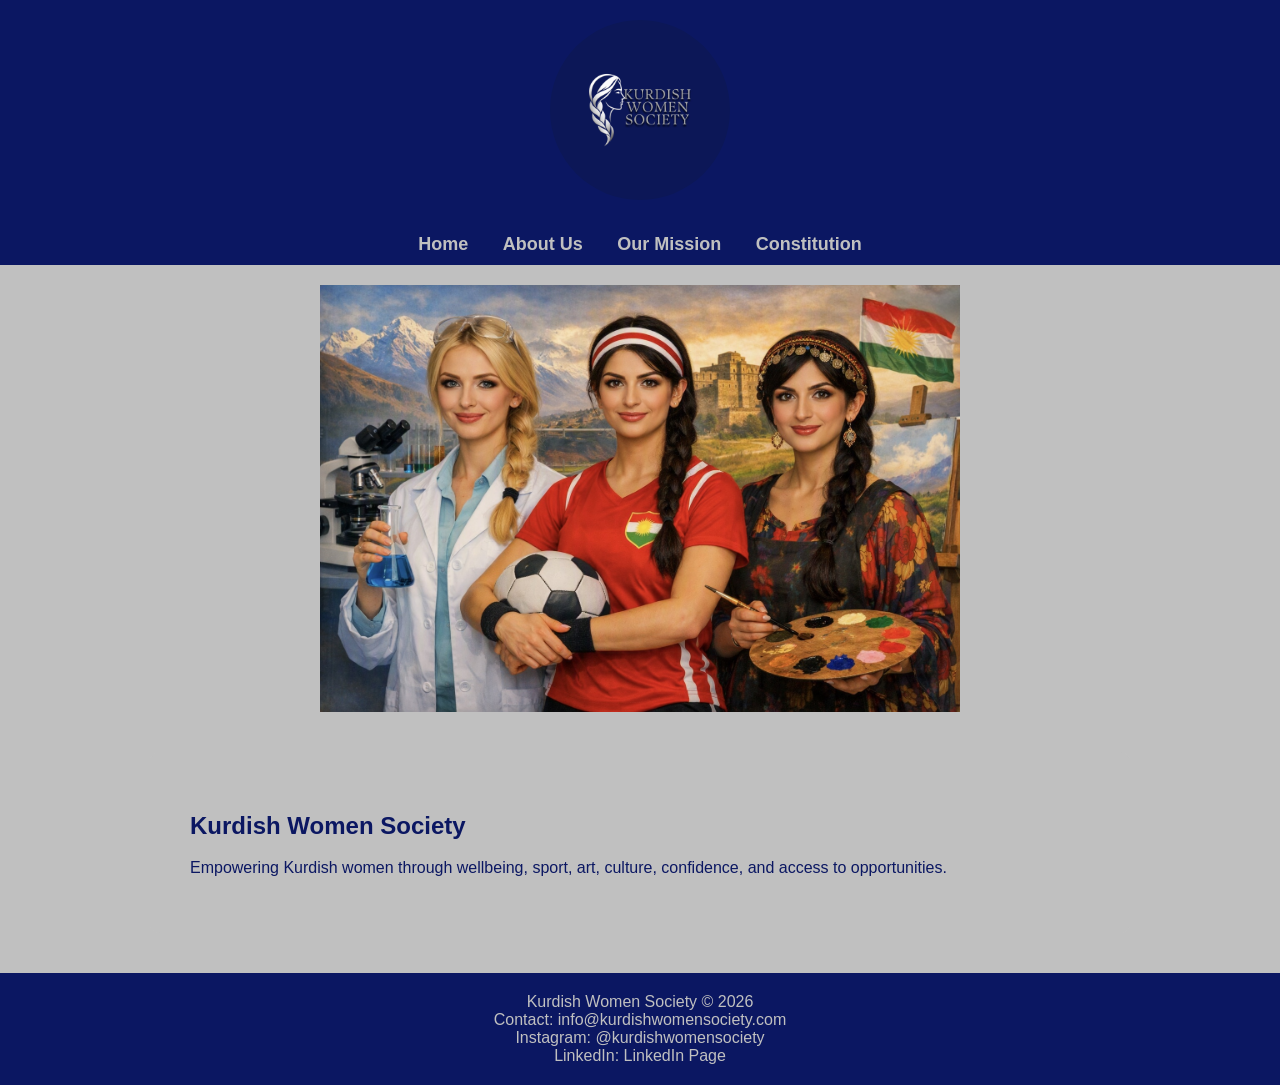
==== index.html @ 2b701445 "Change image width to 50% in index.html Updated image width in the HTML structure." ====
<!DOCTYPE html>
<html>
<head>
  <meta charset="UTF-8">
  <title>Kurdish Women Society</title>
  <link rel="stylesheet" href="style.css">
</head>

<body>

<header>
  <img src="logo.jpg" alt="Kurdish Women Society Logo">
</header>

<nav>
  <ul>
    <li><a href="index.html">Home</a></li>
    <li><a href="about.html">About Us</a></li>
    <li><a href="mission.html">Our Mission</a></li>
    <li><a href="constitution.html">Constitution</a></li>
  </ul>
</nav>
<img src="kws.png"
     alt="Kurdish Women Society banner"
     style="width:50%; max-width:1200px; display:block; margin:20px auto;">

<section>
  <h1>Kurdish Women Society</h1>
  <p>Empowering Kurdish women through wellbeing, sport, art, culture, confidence, and access to opportunities.</p>
</section>

<footer>
  Kurdish Women Society © 2026<br>
  Contact: <a href="mailto:info@kurdishwomensociety.com">info@kurdishwomensociety.com</a><br>
  Instagram: <a href="https://instagram.com/kurdishwomensociety" target="_blank">@kurdishwomensociety</a><br>
  LinkedIn: <a href="https://linkedin.com/company/kurdishwomensociety" target="_blank">LinkedIn Page</a>
</footer>

</body>
</html>
---- style.css ----
/* GLOBAL */
body {
    margin: 0;
    font-family: Arial, sans-serif;
    background-color: #C0C0C0; /* Silver */
    color: #0B1762; /* Navy text */
}

/* HEADER */
header {
    background-color: #0B1762; /* Navy */
    padding: 20px;
    text-align: center;
}

header img {
    width: 180px;
    height: 180px;
    border-radius: 50%;
    object-fit: cover;
}

/* NAVIGATION */
nav {
    background-color: #0B1762; /* Navy */
    padding: 10px 0;
    text-align: center;
}

nav ul {
    list-style: none;
    margin: 0;
    padding: 0;
}

nav ul li {
    display: inline-block;
    margin: 0 15px;
}

nav ul li a {
    color: #C0C0C0; /* Silver text */
    text-decoration: none;
    font-size: 18px;
    font-weight: bold;
}

/* SECTION */
section {
    background-color: #C0C0C0; /* Silver */
    padding: 40px;
    max-width: 900px;
    margin: 40px auto;
    border-radius: 10px;
}

section h1, section h2, section h3, section p, section ul, section ol {
    color: #0B1762; /* Navy */
}

/* FOOTER */
footer {
    background-color: #0B1762; /* Navy */
    color: #C0C0C0; /* Silver */
    text-align: center;
    padding: 20px;
    margin-top: 40px;
}

/* FOOTER LINKS – KEEP THEM SILVER */
footer a,
footer a:visited,
footer a:active {
    color: #C0C0C0 !important; /* Silver */
    text-decoration: none;
}

footer a:hover {
    color: #FFFFFF !important; /* White on hover */
}
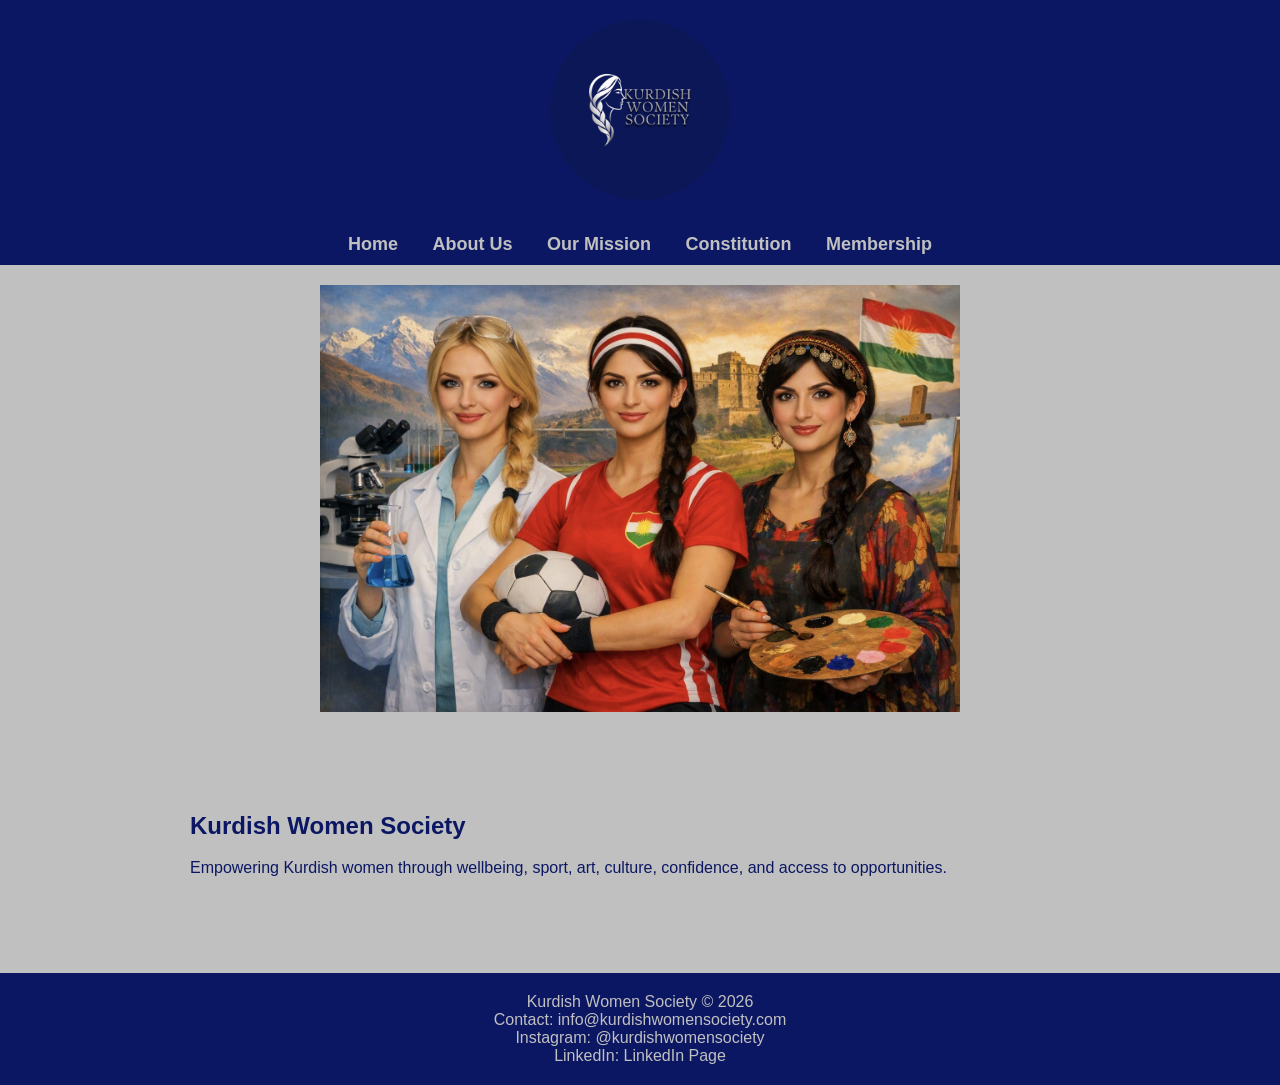
==== commit 9d1c9a47: "Add membership link to navigation Added membership link to navigation menu." ====
--- a/index.html
+++ b/index.html
@@ -14,10 +14,11 @@
 
 <nav>
   <ul>
-    <li><a href="index.html">Home</a></li>
-    <li><a href="about.html">About Us</a></li>
-    <li><a href="mission.html">Our Mission</a></li>
-    <li><a href="constitution.html">Constitution</a></li>
+   <li><a href="index.html">Home</a></li>
+<li><a href="about.html">About Us</a></li>
+<li><a href="mission.html">Our Mission</a></li>
+<li><a href="constitution.html">Constitution</a></li>
+<li><a href="membership.html">Membership</a></li>
   </ul>
 </nav>
 <img src="kws.png"
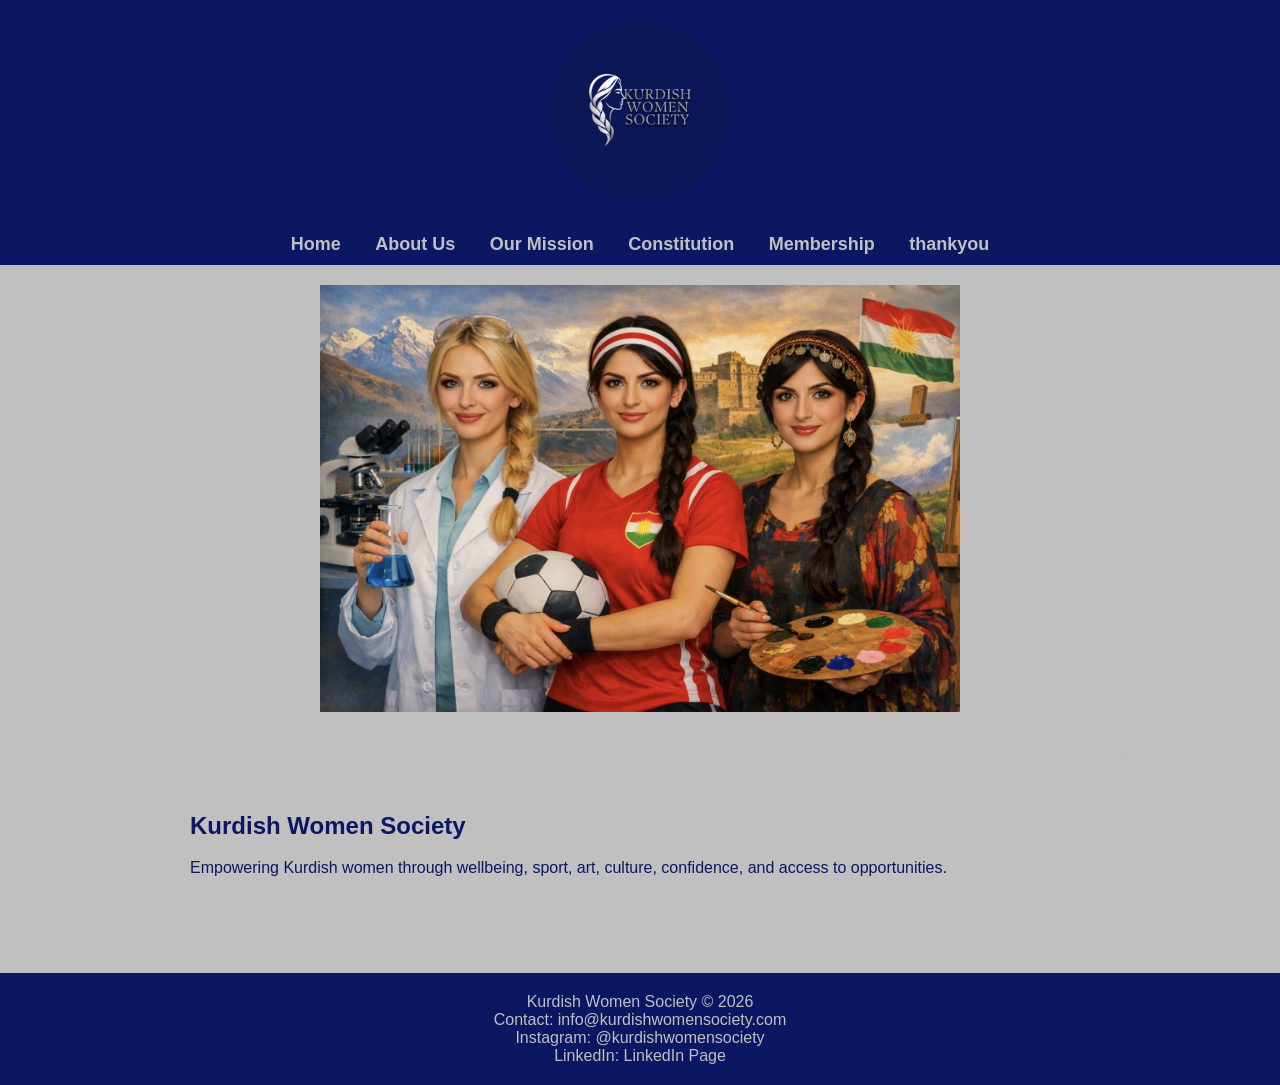
==== commit 04236043: "Add 'thankyou' link to navigation Added a new 'thankyou' link to the navigation menu." ====
--- a/index.html
+++ b/index.html
@@ -18,7 +18,8 @@
 <li><a href="about.html">About Us</a></li>
 <li><a href="mission.html">Our Mission</a></li>
 <li><a href="constitution.html">Constitution</a></li>
-<li><a href="membership.html">Membership</a></li>
+<li><a href="membership.html">Membership</a></li> 
+<li><a href="thankyou.html">thankyou</a></li>
   </ul>
 </nav>
 <img src="kws.png"
--- a/style.css
+++ b/style.css
@@ -79,3 +79,33 @@
     color: #FFFFFF !important; /* White on hover */
 }
 
+/* MEMBERSHIP FORM */
+ 
+form {
+max-width: 700px;
+}
+ 
+input,
+select,
+textarea {
+width: 100%;
+padding: 10px;
+border: 1px solid #0B1762;
+border-radius: 5px;
+box-sizing: border-box;
+margin-top: 5px;
+}
+ 
+button {
+background-color: #0B1762;
+color: #C0C0C0;
+border: none;
+padding: 12px 20px;
+border-radius: 5px;
+cursor: pointer;
+font-weight: bold;
+}
+ 
+button:hover {
+background-color: #162a85;
+}
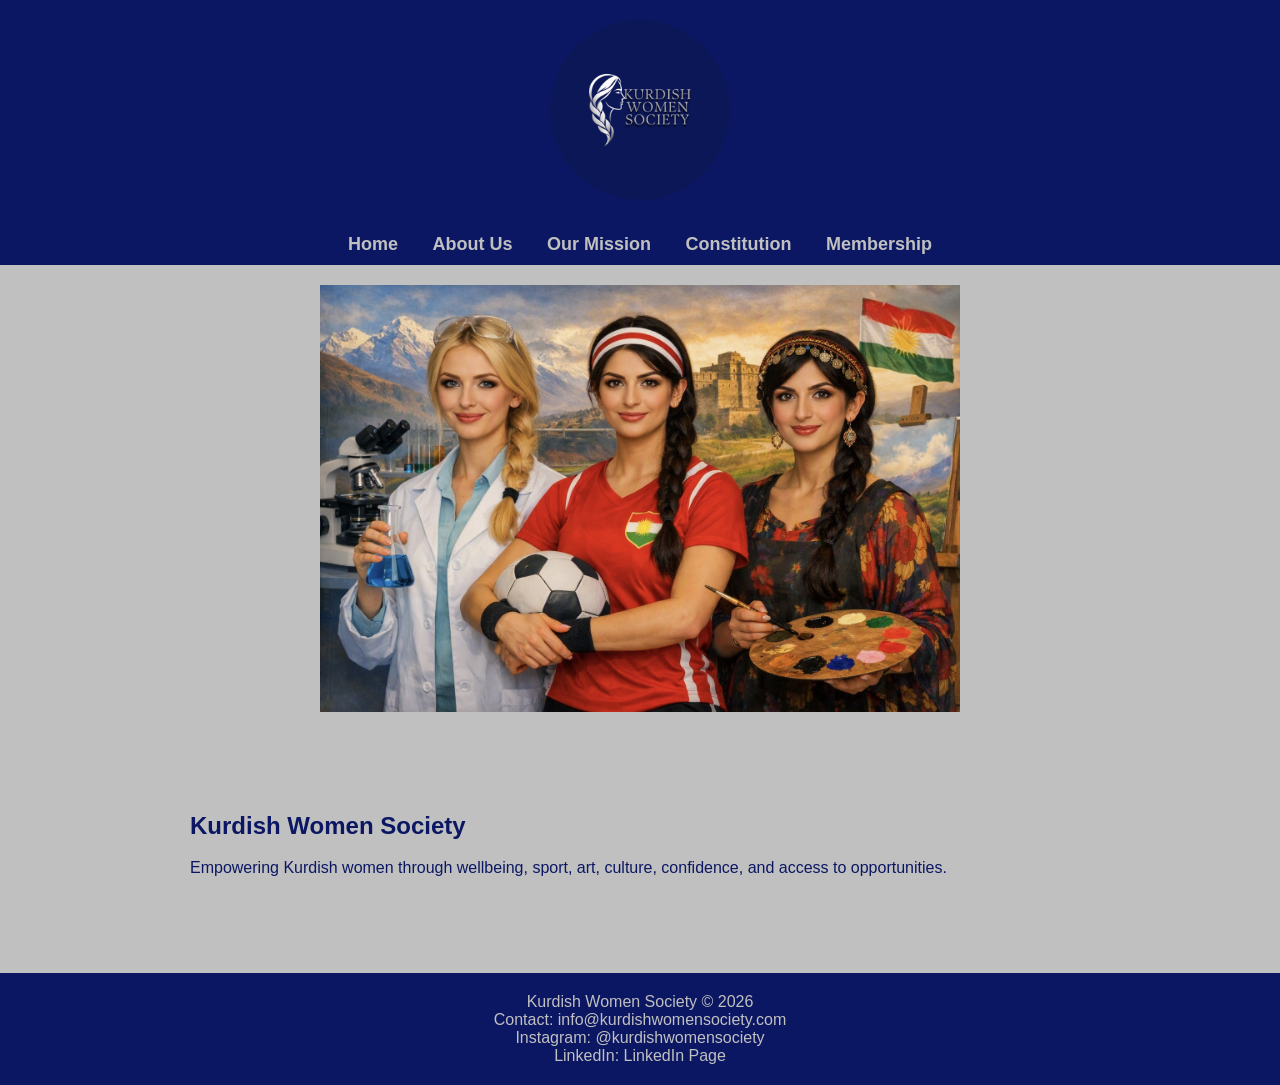
==== commit 82406e9c: "Fix HTML formatting and structure" ====
--- a/index.html
+++ b/index.html
@@ -19,7 +19,6 @@
 <li><a href="mission.html">Our Mission</a></li>
 <li><a href="constitution.html">Constitution</a></li>
 <li><a href="membership.html">Membership</a></li> 
-<li><a href="thankyou.html">thankyou</a></li>
   </ul>
 </nav>
 <img src="kws.png"
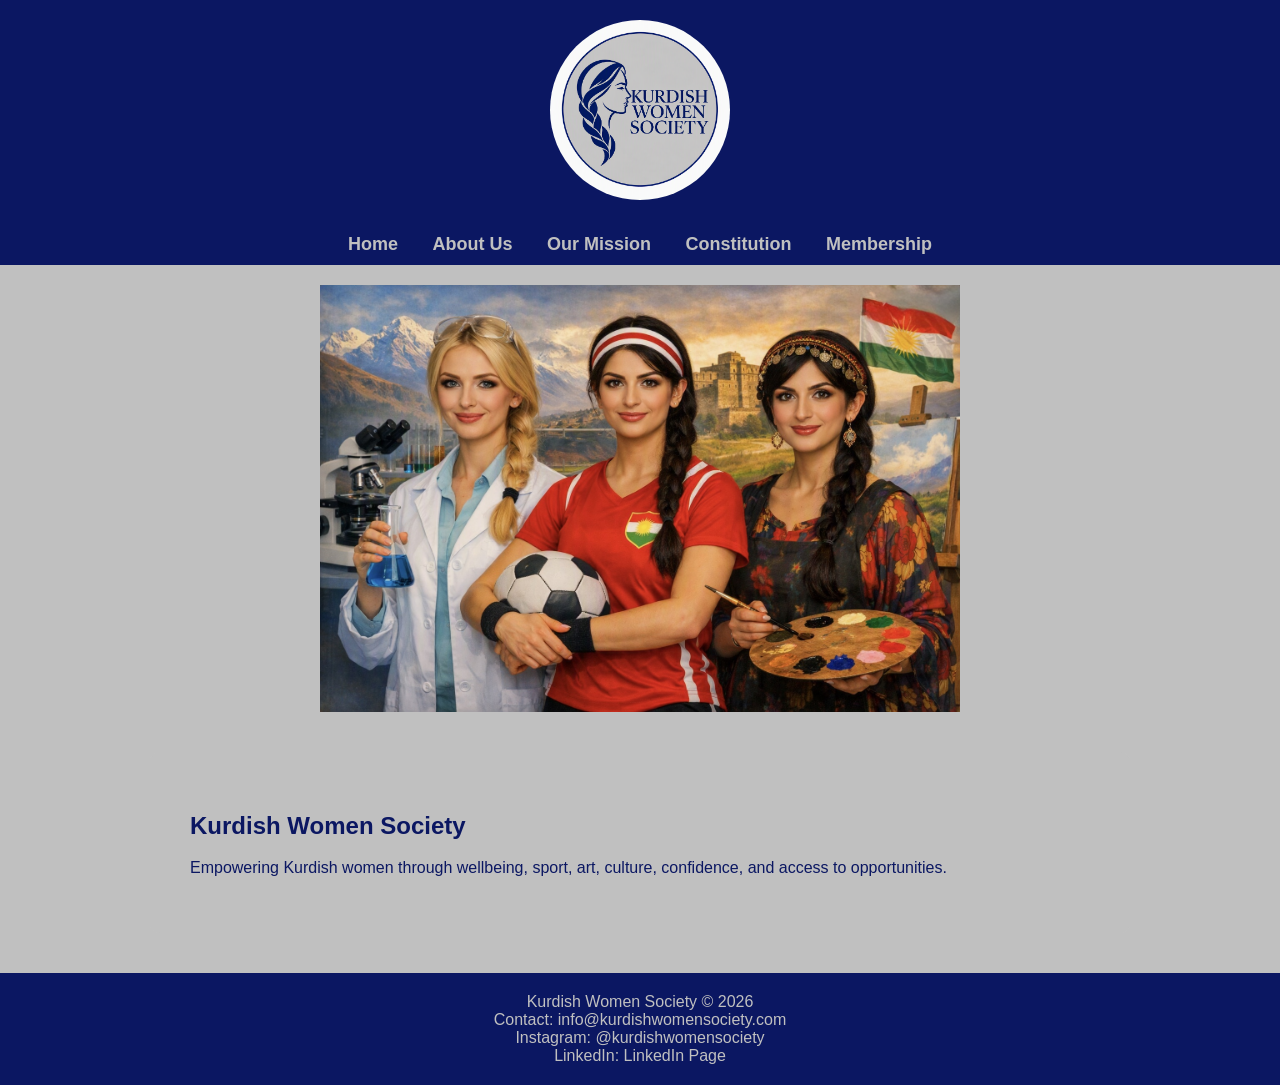
==== commit 37ad6402: "Update index.html" ====
--- a/index.html
+++ b/index.html
@@ -9,7 +9,7 @@
 <body>
 
 <header>
-  <img src="logo.jpg" alt="Kurdish Women Society Logo">
+<img src="logo.png" alt="Kurdish Women Society Logo">
 </header>
 
 <nav>
@@ -34,7 +34,7 @@
   Kurdish Women Society © 2026<br>
   Contact: <a href="mailto:info@kurdishwomensociety.com">info@kurdishwomensociety.com</a><br>
   Instagram: <a href="https://instagram.com/kurdishwomensociety" target="_blank">@kurdishwomensociety</a><br>
-  LinkedIn: <a href="https://linkedin.com/company/kurdishwomensociety" target="_blank">LinkedIn Page</a>
+  LinkedIn: <a href="https://www.linkedin.com/company/kurdish-women-society/?viewAsMember=true" target="_blank">LinkedIn Page</a>
 </footer>
 
 </body>
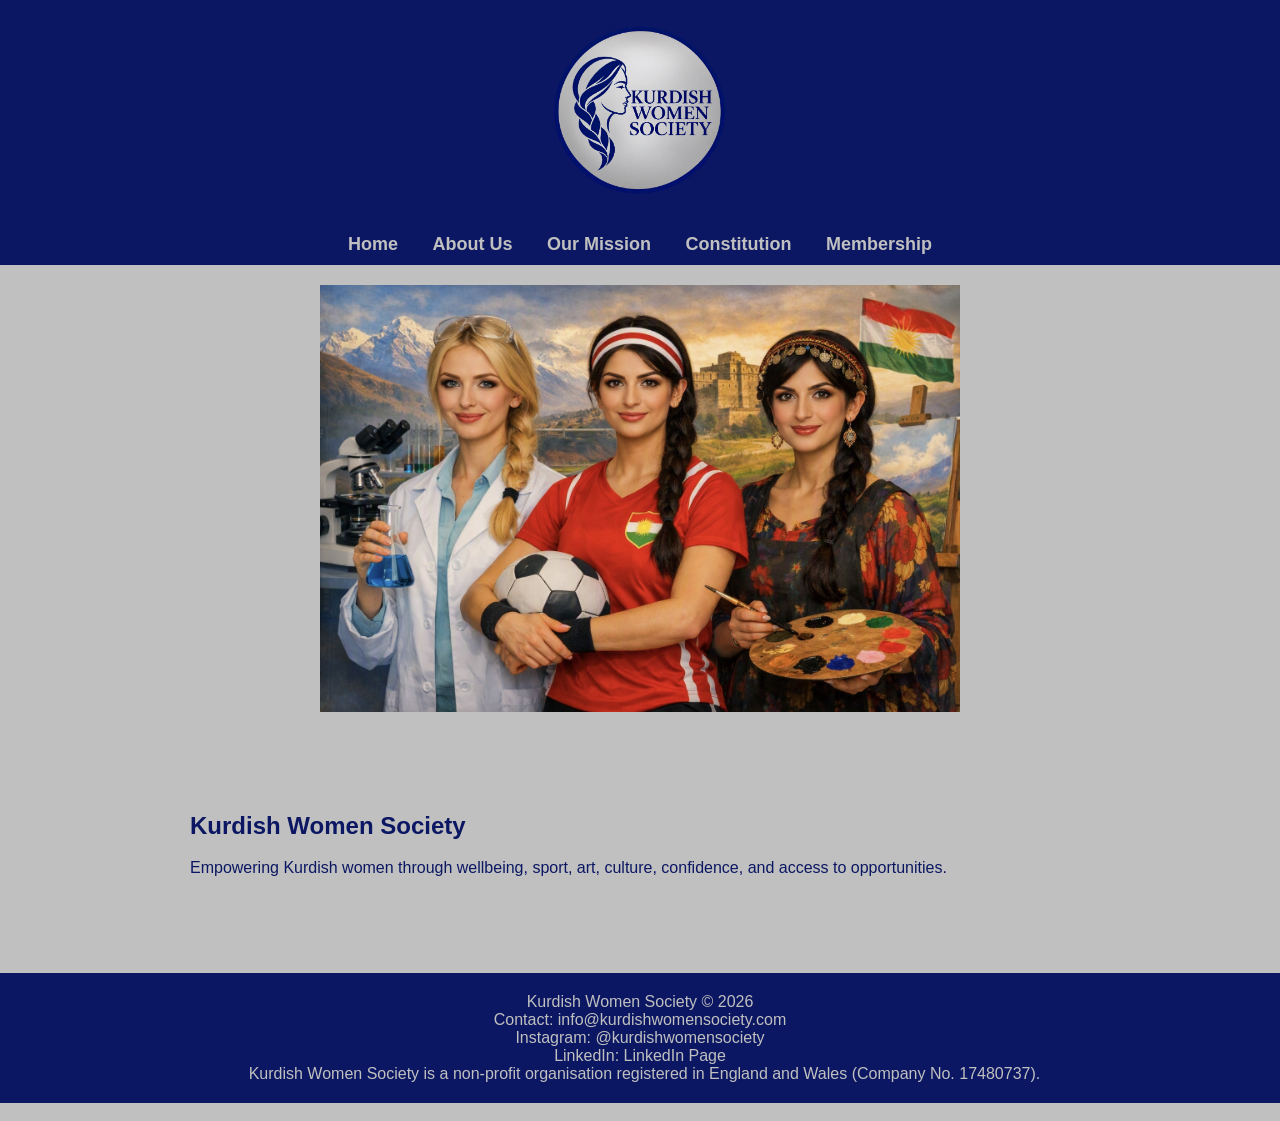
==== commit 3c41c7ac: "Update index.html with organization details Added registration information for the organization." ====
--- a/index.html
+++ b/index.html
@@ -35,10 +35,12 @@
   Contact: <a href="mailto:info@kurdishwomensociety.com">info@kurdishwomensociety.com</a><br>
   Instagram: <a href="https://instagram.com/kurdishwomensociety" target="_blank">@kurdishwomensociety</a><br>
   LinkedIn: <a href="https://www.linkedin.com/company/kurdish-women-society/?viewAsMember=true" target="_blank">LinkedIn Page</a>
+<br>
+ 
+Kurdish Women Society is a non-profit organisation registered in England and Wales (Company No. 17480737).
 </footer>
-
+ 
 </body>
 </html>
 
 
-
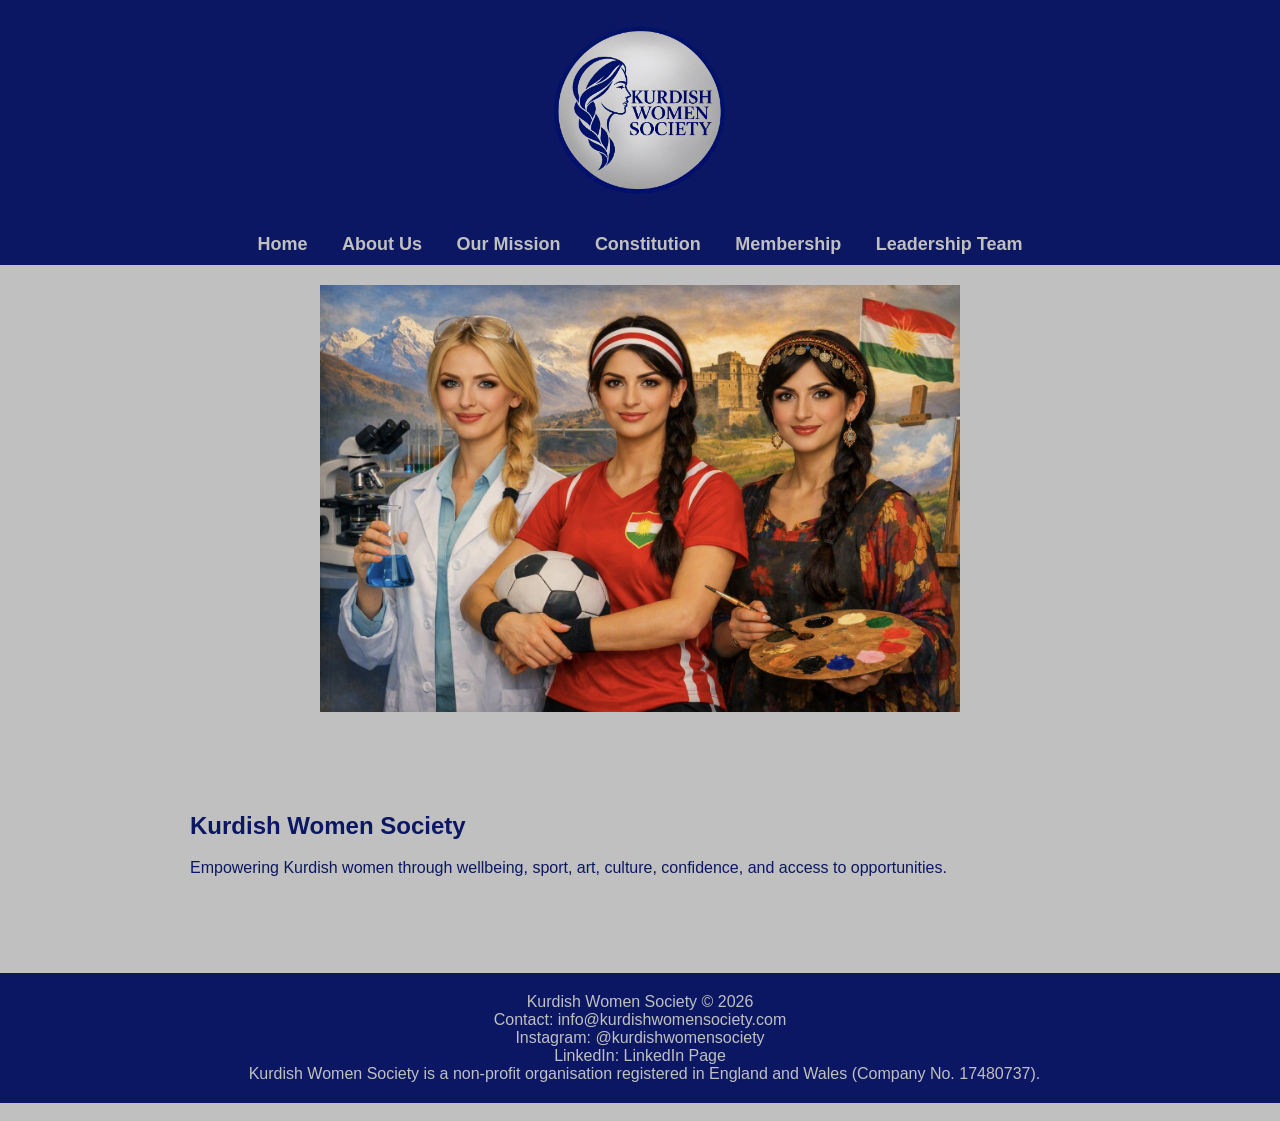
==== commit 81550484: "Update navigation to include Leadership Team link Added a link to the Leadership Team page in the na" ====
--- a/index.html
+++ b/index.html
@@ -14,11 +14,12 @@
 
 <nav>
   <ul>
-   <li><a href="index.html">Home</a></li>
-<li><a href="about.html">About Us</a></li>
-<li><a href="mission.html">Our Mission</a></li>
-<li><a href="constitution.html">Constitution</a></li>
-<li><a href="membership.html">Membership</a></li> 
+    <li><a href="index.html">Home</a></li>
+    <li><a href="about.html">About Us</a></li>
+    <li><a href="mission.html">Our Mission</a></li>
+    <li><a href="constitution.html">Constitution</a></li>
+    <li><a href="membership.html">Membership</a></li>
+    <li><a href="directors.html">Leadership Team</a></li>
   </ul>
 </nav>
 <img src="kws.png"
--- a/style.css
+++ b/style.css
@@ -109,3 +109,66 @@
 button:hover {
 background-color: #162a85;
 }
+/* DIRECTORS GRID */
+
+.directors-grid {
+    display: grid;
+    grid-template-columns: repeat(auto-fit, minmax(280px, 1fr));
+    gap: 30px;
+    margin-top: 30px;
+}
+
+.director-card {
+    background: #ffffff;
+    border-radius: 15px;
+    padding: 25px;
+    text-align: center;
+    box-shadow: 0 4px 12px rgba(0,0,0,0.15);
+    transition: transform 0.3s ease, box-shadow 0.3s ease;
+}
+
+.director-card:hover {
+    transform: translateY(-6px);
+    box-shadow: 0 8px 20px rgba(0,0,0,0.2);
+}
+
+.director-card img {
+    width: 160px;
+    height: 160px;
+    border-radius: 50%;
+    object-fit: cover;
+    border: 4px solid #0B1762;
+    margin-bottom: 15px;
+}
+
+.director-card h2 {
+    color: #0B1762;
+    margin: 10px 0 5px;
+}
+
+.director-role {
+    color: #666;
+    font-weight: bold;
+    font-size: 16px;
+    margin-bottom: 15px;
+}
+
+.director-card p {
+    line-height: 1.6;
+    margin: 0;
+}
+@media (max-width: 768px) {
+
+    .directors-grid {
+        grid-template-columns: 1fr;
+    }
+
+    .director-card {
+        padding: 20px;
+    }
+
+    .director-card img {
+        width: 140px;
+        height: 140px;
+    }
+}
